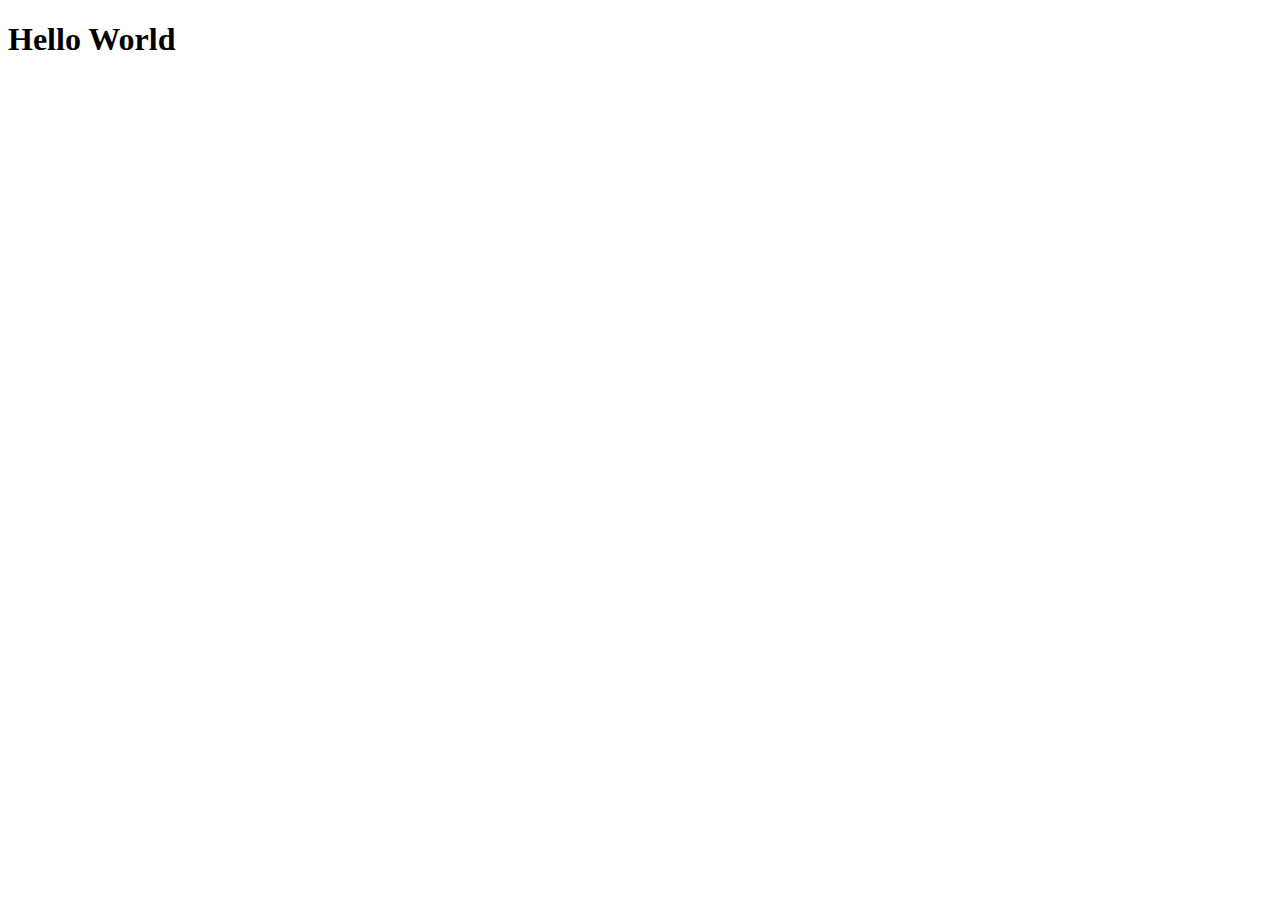
==== index.html @ 27529197 "First commit" ====
<!DOCTYPE html>
<html lang="en">
<head>
    <meta charset="UTF-8">
    <meta name="viewport" content="width=h1, initial-scale=1.0">
    <title>Document</title>
</head>
<body>
    <h1>Hello World</h1>
</body>
</html>
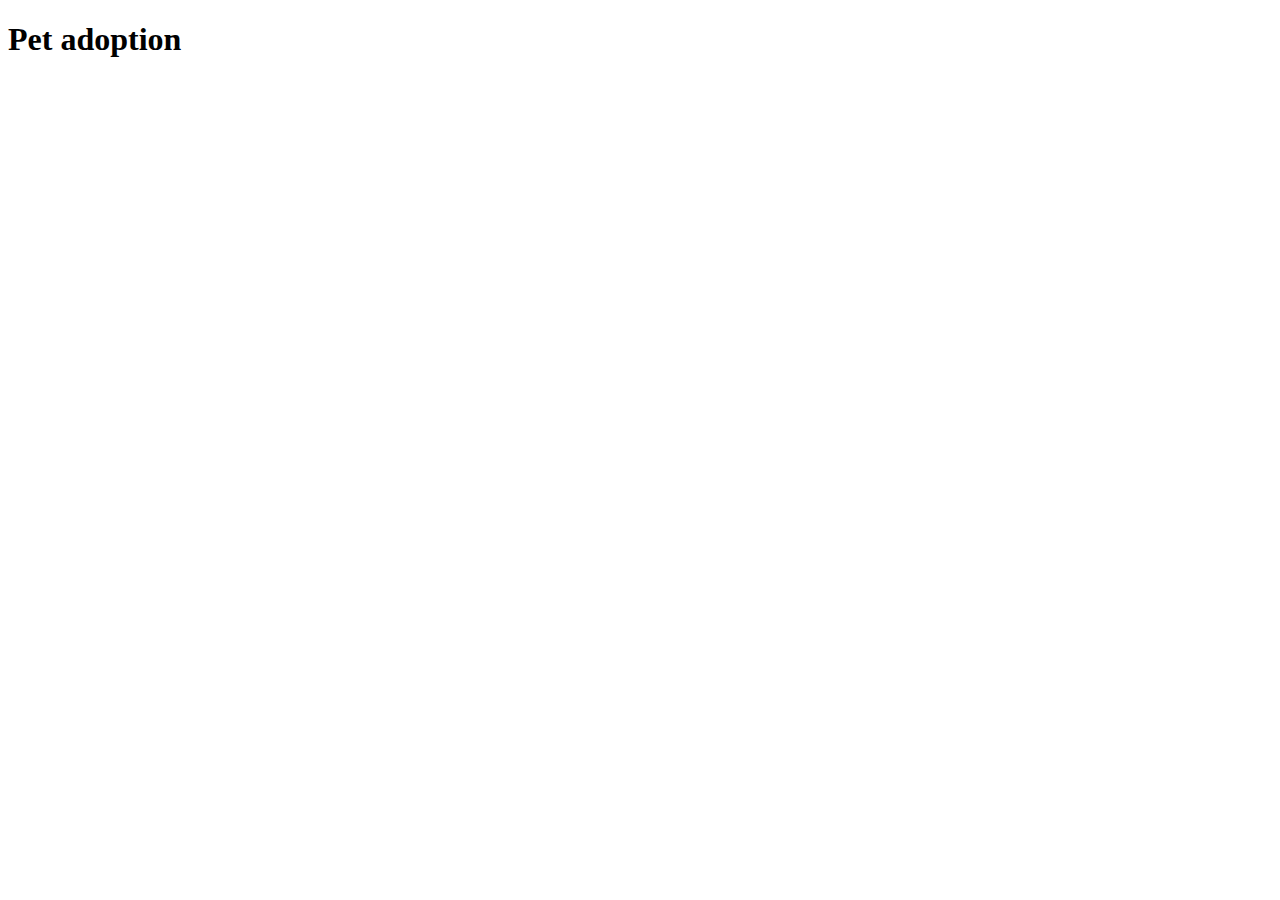
==== commit 83bdf422: "second commit" ====
--- a/index.html
+++ b/index.html
@@ -6,6 +6,6 @@
     <title>Document</title>
 </head>
 <body>
-    <h1>Hello World</h1>
+    <h1>Pet adoption</h1>
 </body>
 </html>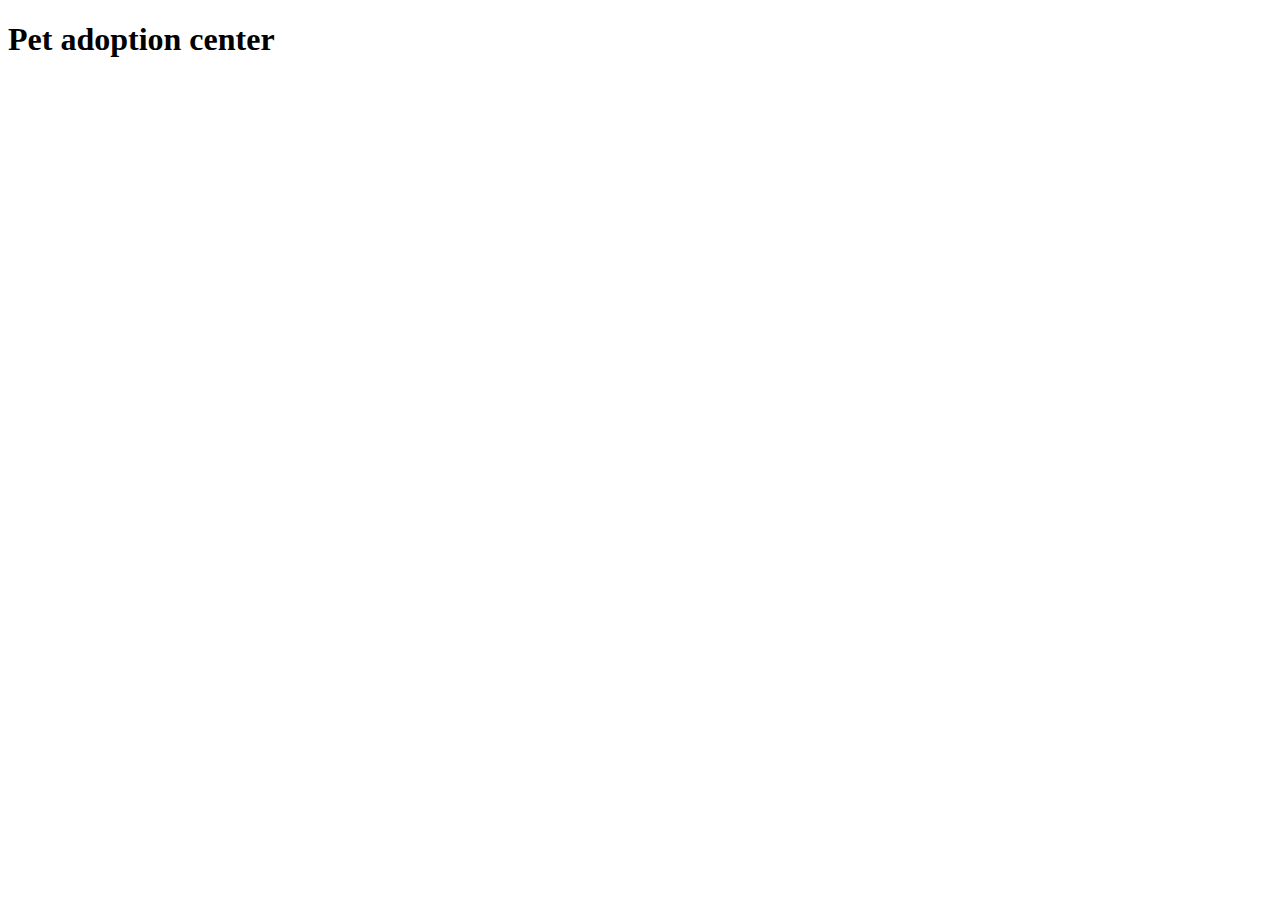
==== commit 2ffdd18c: "Update index.html" ====
--- a/index.html
+++ b/index.html
@@ -6,6 +6,6 @@
     <title>Document</title>
 </head>
 <body>
-    <h1>Pet adoption</h1>
+    <h1>Pet adoption center</h1>
 </body>
 </html>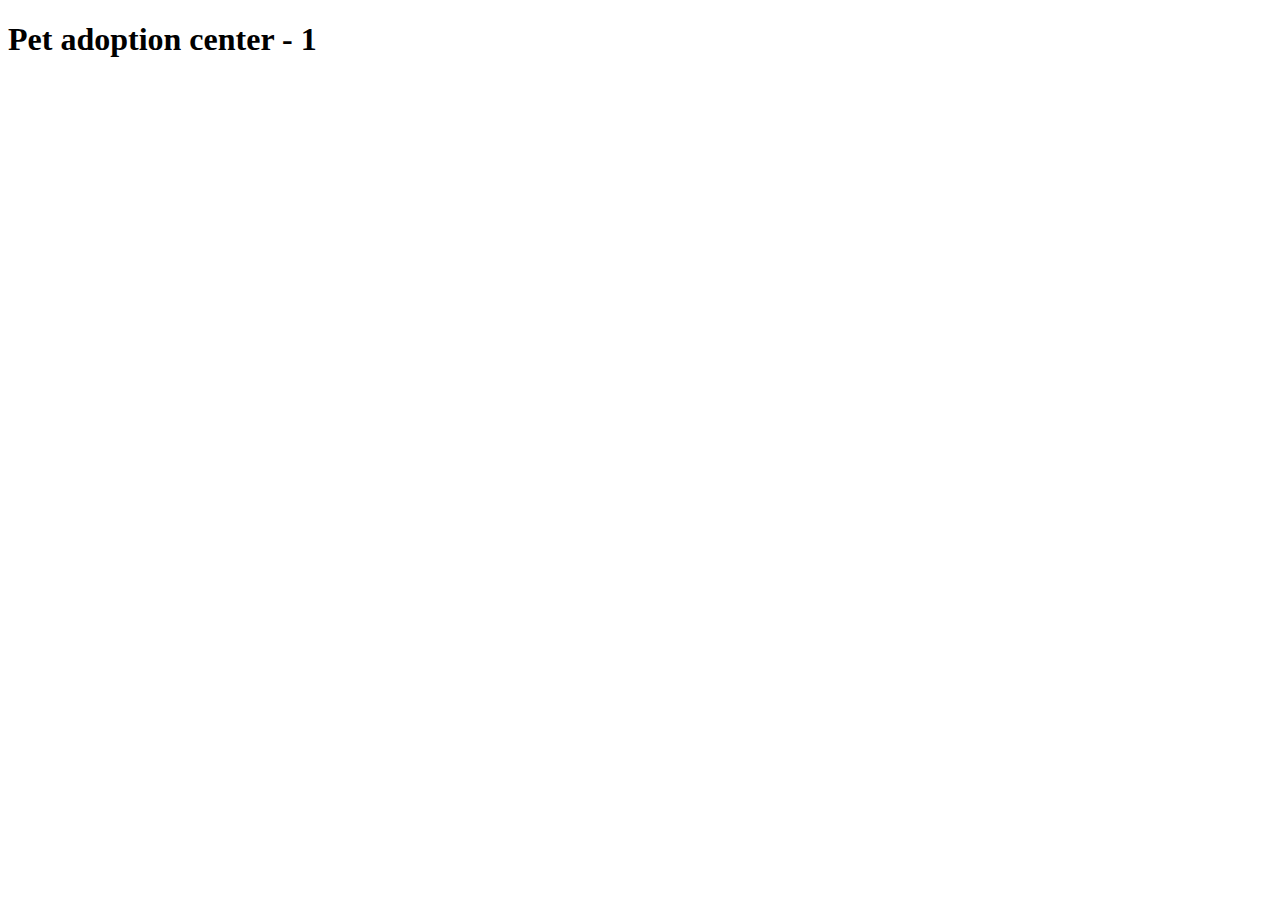
==== commit 54897cc2: "Update index.html" ====
--- a/index.html
+++ b/index.html
@@ -6,6 +6,6 @@
     <title>Document</title>
 </head>
 <body>
-    <h1>Pet adoption center</h1>
+    <h1>Pet adoption center - 1</h1>
 </body>
 </html>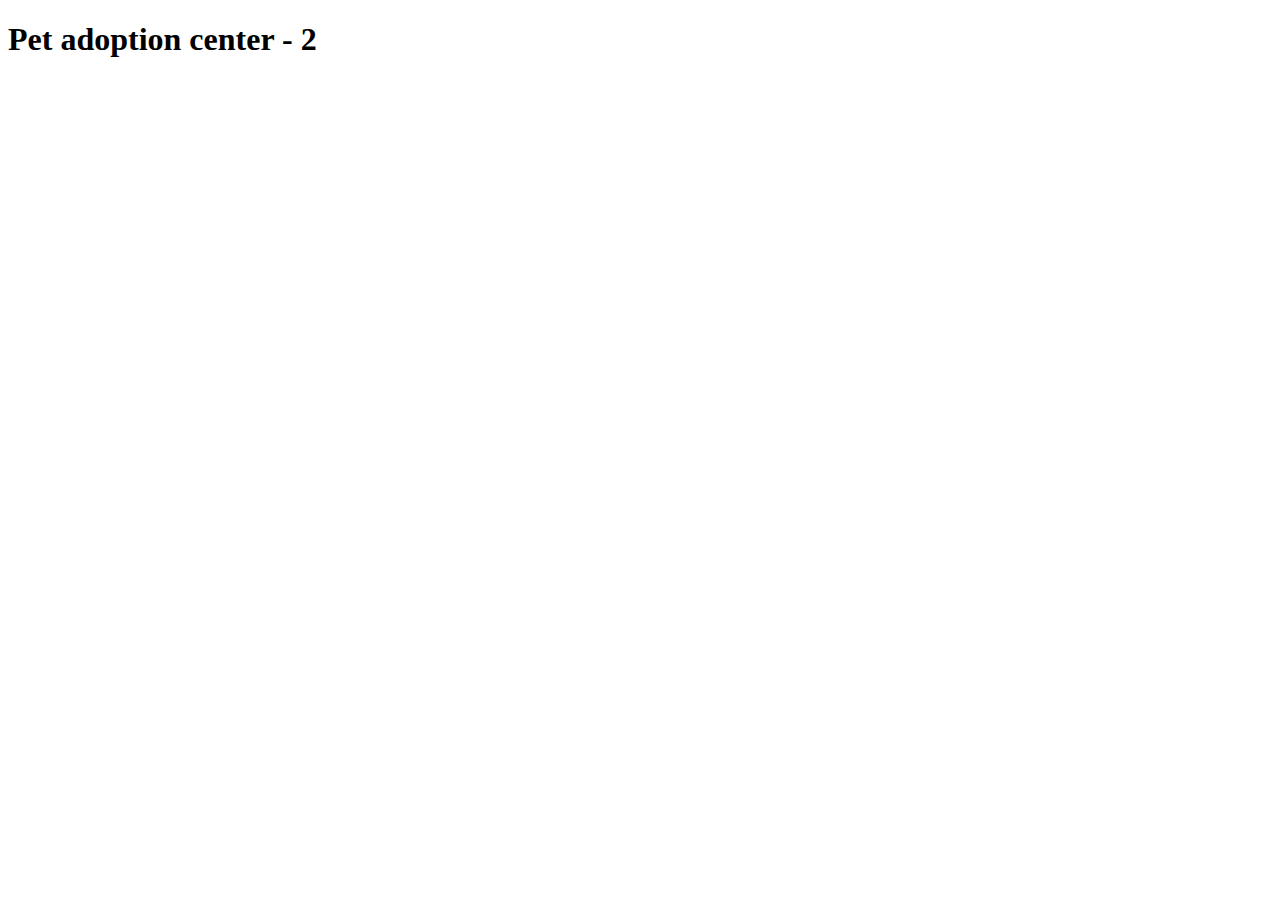
==== commit b5fce689: "Third Commit" ====
--- a/index.html
+++ b/index.html
@@ -6,6 +6,6 @@
     <title>Document</title>
 </head>
 <body>
-    <h1>Pet adoption center - 1</h1>
+    <h1>Pet adoption center - 2</h1>
 </body>
 </html>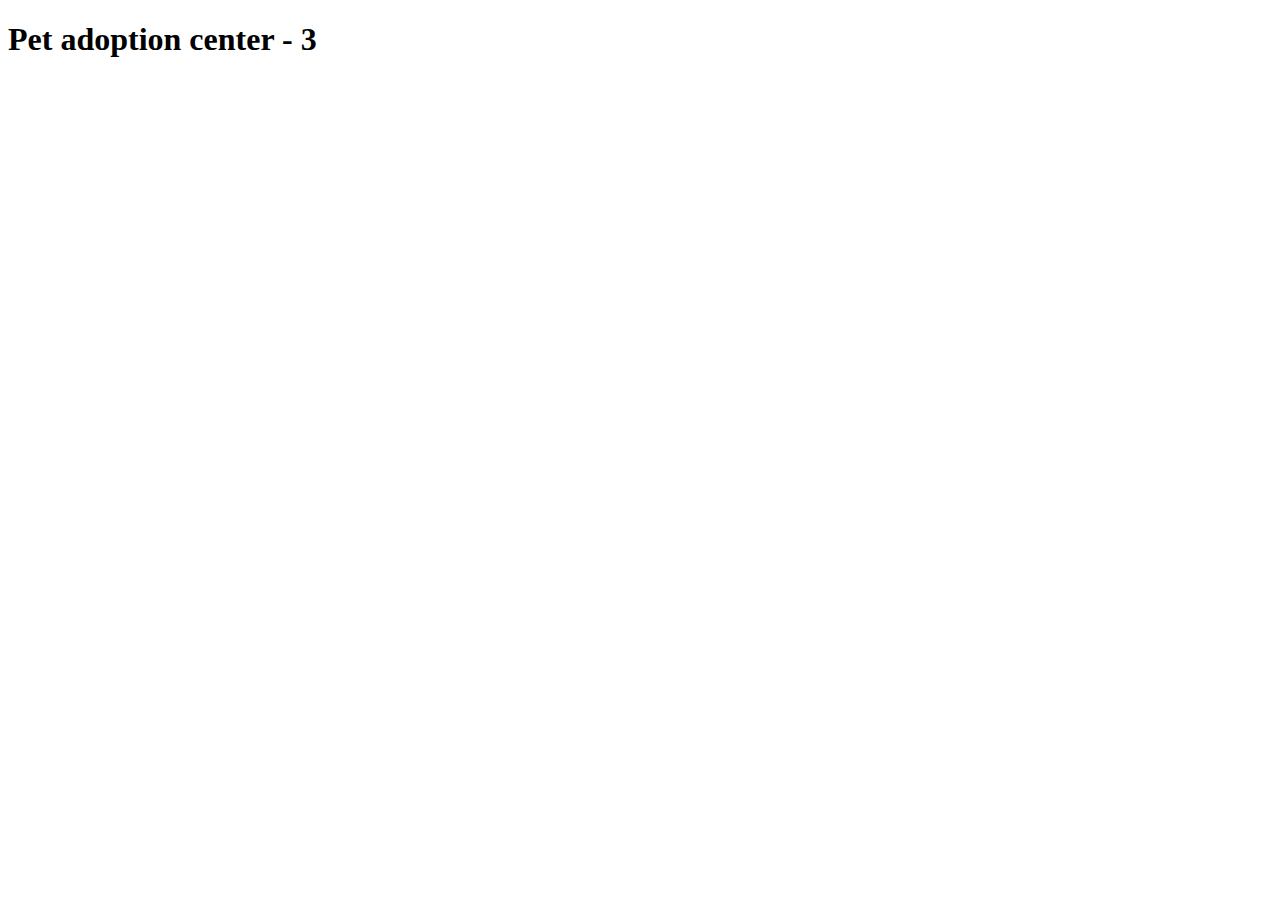
==== commit 063db91b: "forth" ====
--- a/index.html
+++ b/index.html
@@ -6,6 +6,6 @@
     <title>Document</title>
 </head>
 <body>
-    <h1>Pet adoption center - 2</h1>
+    <h1>Pet adoption center - 3</h1>
 </body>
 </html>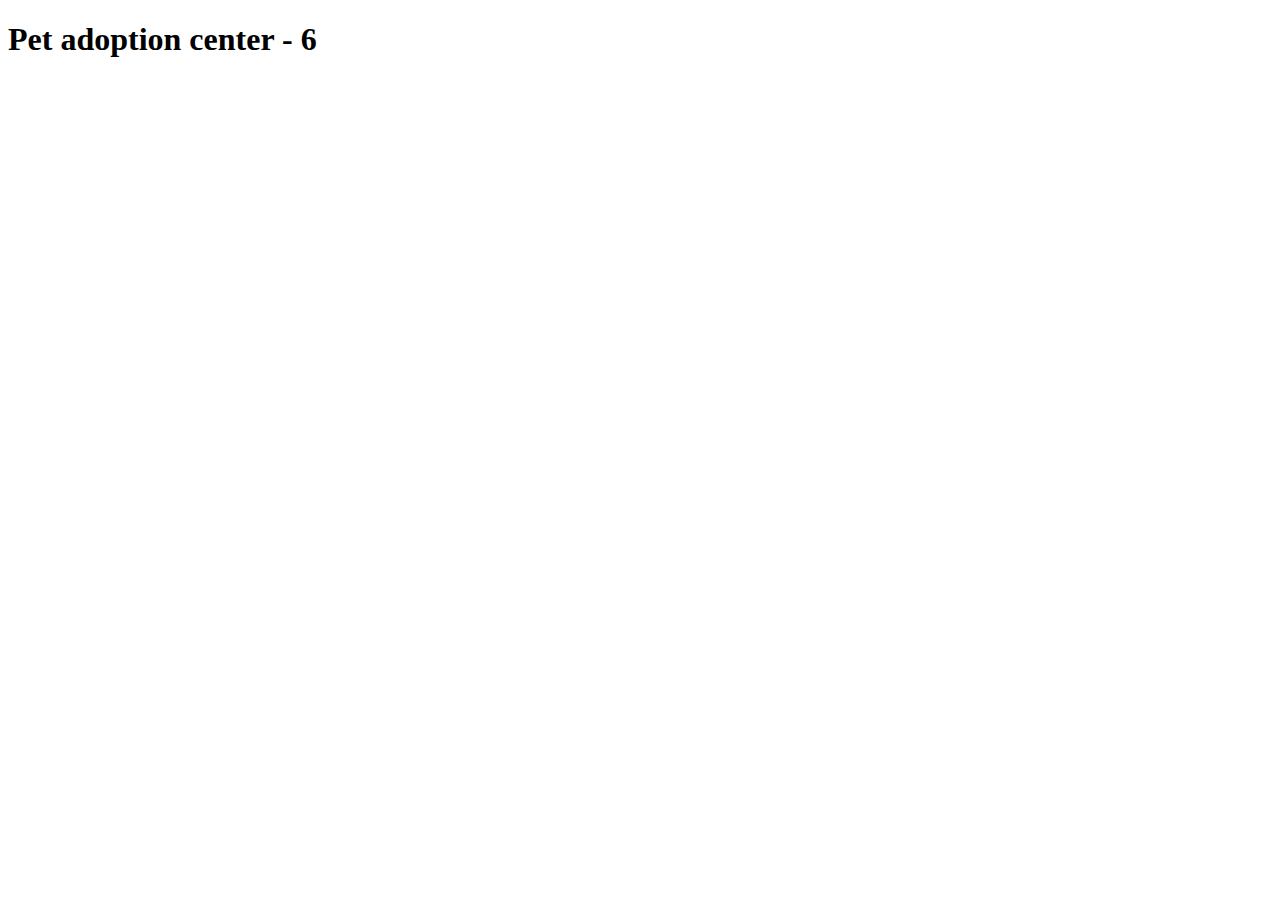
==== commit 7160ce95: "sixth" ====
--- a/index.html
+++ b/index.html
@@ -6,6 +6,6 @@
     <title>Document</title>
 </head>
 <body>
-    <h1>Pet adoption center - 3</h1>
+    <h1>Pet adoption center - 6</h1>
 </body>
 </html>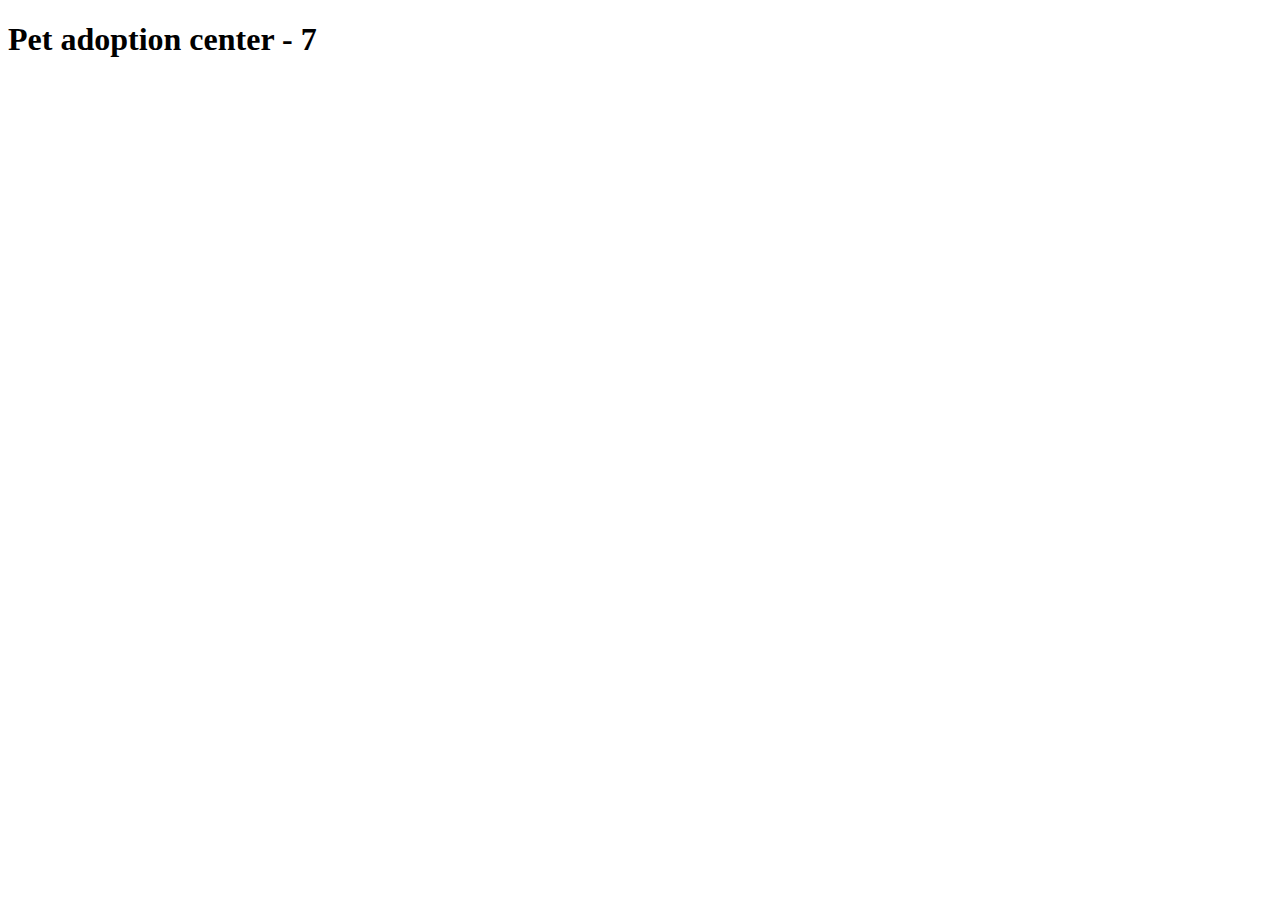
==== commit 71b54376: "seventh" ====
--- a/index.html
+++ b/index.html
@@ -6,6 +6,6 @@
     <title>Document</title>
 </head>
 <body>
-    <h1>Pet adoption center - 6</h1>
+    <h1>Pet adoption center - 7</h1>
 </body>
 </html>